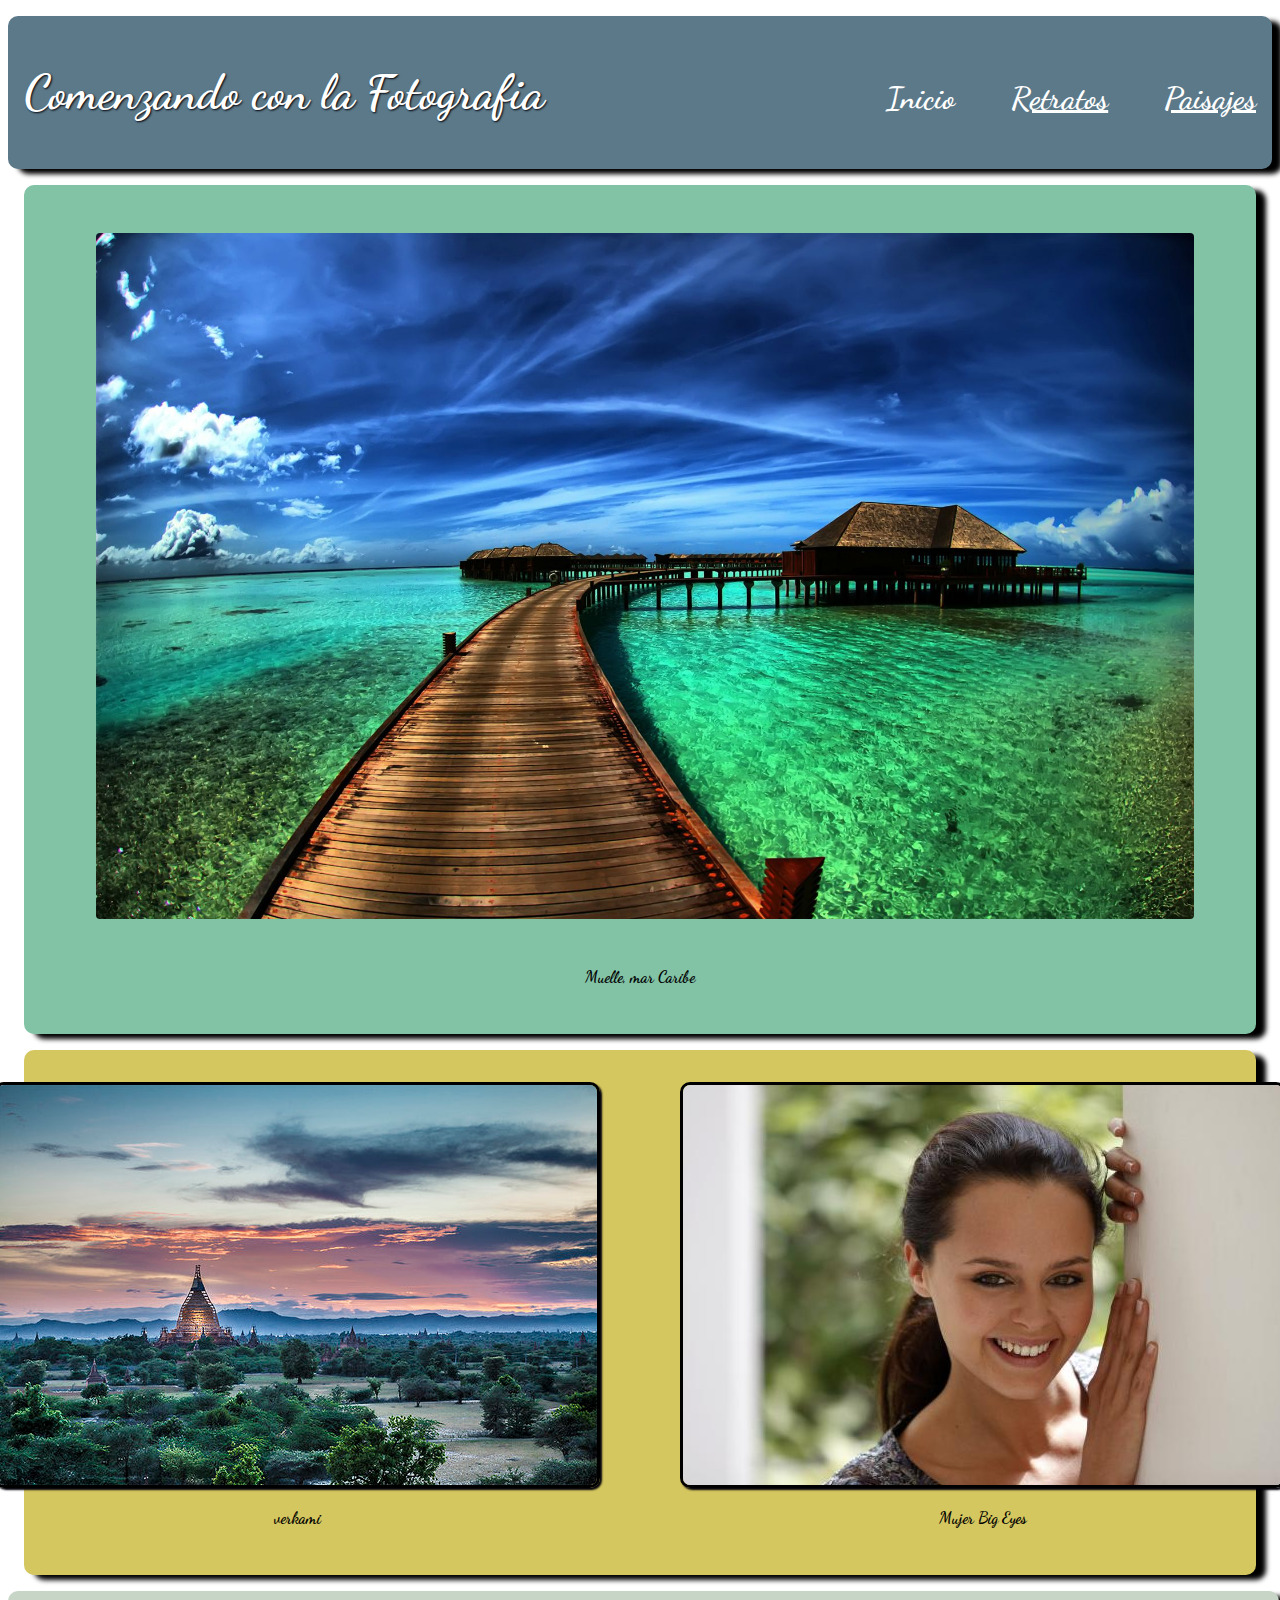
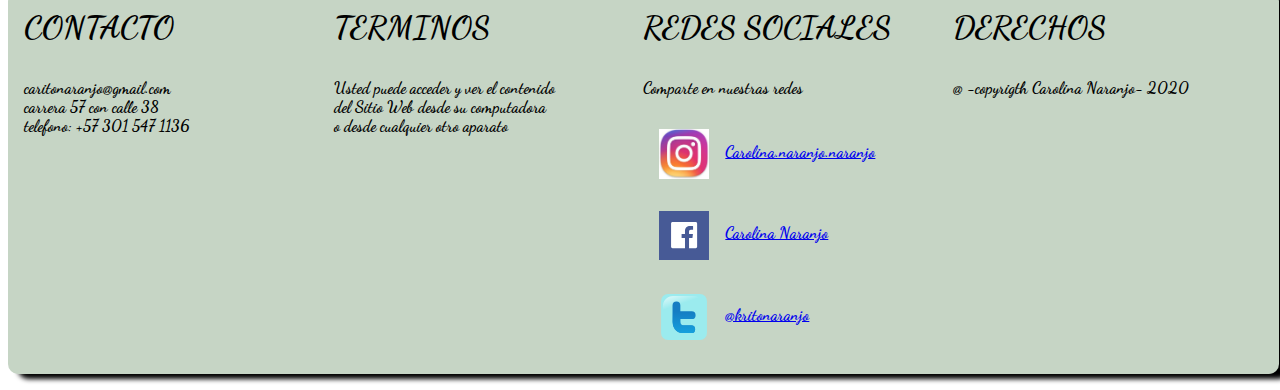
==== index.html @ 45390a70 "desktop version" ====
<!doctype html>  
<html>
    <head>
        <meta charset="utf-8">
        <meta name="description" content="">
        <meta name="viewport" content="width=device-width, initial-scale=1.0">
        <title>Comenzando con la Fotografia</title>
        <link rel="stylesheet" href="css/style.css">
        <link rel="carolinaranjo" href="humans.txt">
    </head>
    <body>

    	<header>
    		
        <h1 id="inicio">Comenzando con la Fotografia</h1>
        <nav class="encabezado">
        <a href="#inicio" class="active">Inicio</a>
        <a href="retratos.html">Retratos</a>
        <a href="paisajes.html">Paisajes</a>
       </nav>
       </header>

      <section id="contenido">
       	<figure >
       		
       	<img class="imagen1" src="images/muelle.jpg" alt="muelle">
       	<figcaption>Muelle, mar Caribe</figcaption>
		</figure>
	</section>
	<section id="imagenes2">
		<figure>
			<a href="paisajes.html"><img src="images/verkami.jpg" alt="paisajes" class="paisajes"></a>
			<figcaption>verkami</figcaption>
		</figure>
		<figure>
			<a href="retratos.html"><img src="images/mujer.jpg" alt="retratos" class="retratos"></a>
			<figcaption>Mujer Big Eyes</figcaption>
		</figure>
       </section>
       <footer>      
       	<div>
       	<h3>CONTACTO</h3>
       	<P> 
       	caritonaranjo@gmail.com<br/>
       	carrera 57 con calle 38<br/>
       telefono: +57 301 547 1136</P>
       </div>
       <div>
       <h3>TERMINOS</h3>       
       <P>Usted puede acceder y ver el contenido <br/> del Sitio Web desde su computadora<br/> o desde cualquier otro aparato </P>
       </div>
       <div>
       <h3>REDES SOCIALES</h3>       
       <P>Comparte en nuestras redes</P>
       <a href="https://www.instagram.com/carolina.naranjo.naranjo/" target="_blanck"><img src="images/instagram.jpeg" alt="instagram" width="50px">Carolina.naranjo.naranjo</a><br/>
		<a href="https://www.facebook.com/carolina.naranjo.9022" target="_blanck"><img src="images/facebook-icon.svg" alt="facebook" width="50px">Carolina Naranjo</a><br/>
		<a href="https://twitter.com/kritonaranjo" target="_blanck"><img src="images/Twitter-icon.svg" alt="twitter" width="50px">@kritonaranjo</a><br/>
		</div>
		<div>
		<h3> DERECHOS</h3>
		<P>@ -copyrigth  Carolina Naranjo- 2020</P>
		</div>
       </footer>
    </body>
</html
---- css/style.css ----
@font-face{
	font-family: "DancingScript-Bold";
	src:url(DancingScript-Bold.ttf);
}

header{
	display: flex;
	flex-direction: row;
	align-content: space-around;
	align-items: baseline;
	background-color: #5b7989;
	margin: 1em auto;
	border-radius: 10px;
	font-family:"DancingScript-Bold";
	justify-content: space-between;
	padding: 1em;
	box-shadow: 10px 5px 5px black;

}
h1{
	color: white;
	text-shadow: 1px 1px 2px #02010a;
	font-size: 3em;
	text-align: left
}
header nav{
	display: flex;
	flex-flow: row;
	justify-content: space-between;
	width: 30%;
	align-items: flex-end; 
	word-spacing: 20px;



}
header nav a{
	color: white;
	font-size: 2em;
	text-align: right;
	

}
a.active{
	text-decoration: none;
}
section{
	background-color: #82c3a6;
	margin: 1em;
	padding: 1em;
	border-radius: 10px;
	box-shadow: 10px 5px 5px black;

	

}
#contenido figure img{
	display: flex;
	flex-flow: row;
	width: 98%;
	margin: 1em auto;
	padding: 1em;	
}
.imagen1{
	border-radius: 20px;
	
}
.contenido {
	display: flex;
	flex-flow: row wrap;
	justify-content: space-between;
	width: 98%;
	margin: 1em auto;
	padding: 1em;
	box-shadow: 10px 5px 5px black;
}
.imagen img{
	width: 500px;
	height: 300px;
	border-radius: 10px;
	box-shadow:  2px 2px 2px #02010a;
	

}
figcaption{
	font-family:"DancingScript-Bold";
	text-align: center;
	padding: 1em;
}
#imagenes2 {
	display: flex;
	flex-direction: row;
	border: 1em;
	background-color:  #d5c75f;
	justify-content: center;
	box-shadow: 10px 5px 5px black;

}
#imagenes2 img{
	width: auto;
	border: solid black;
	border-radius: 10px;
	box-shadow:  2px 2px 2px #02010a;
}
.paisajes:hover{
	transform: rotate(10deg);
	box-shadow:10px 5px 5px #82c3a6;
}
.retratos:hover{
	transform: translate(5px,-20px);
	box-shadow:10px 5px 5px #82c3a6;
}
#imagen1{
	-webkit-filter:blur(10px);
	filter: blur(10px);
}
.imagen:nth-child(even){
-webkit-filter:grayscale(100%);
filter: grayscale(100%);
}
#imagen3{
	-webkit-filter:sepia(90%);
	filter: sepia(90%);
}

footer{
	background-color: #C6d5c5;
	margin: 1em auto;
	padding: 1em;
	width: 98%;
	font-family: "DancingScript-Bold";
	color:black;
	border-radius: 0 0 10px 10px;
	display:flex;
	justify-content: space-between;
	align-items: top;
	flex-direction: row;
	box-shadow: 10px 5px 5px black;
	column-count: 4;
	box-shadow: 10px 5px 5px black;
	border-radius: 10px
	
}
div{
	width: 25%;
	
	
}
 footer h3{
	margin-top: 1px;
	text-align: left;
	font-weight: bold;
	font-size: 2em
}
footer a img{
	vertical-align: middle;
	padding: 1em
}
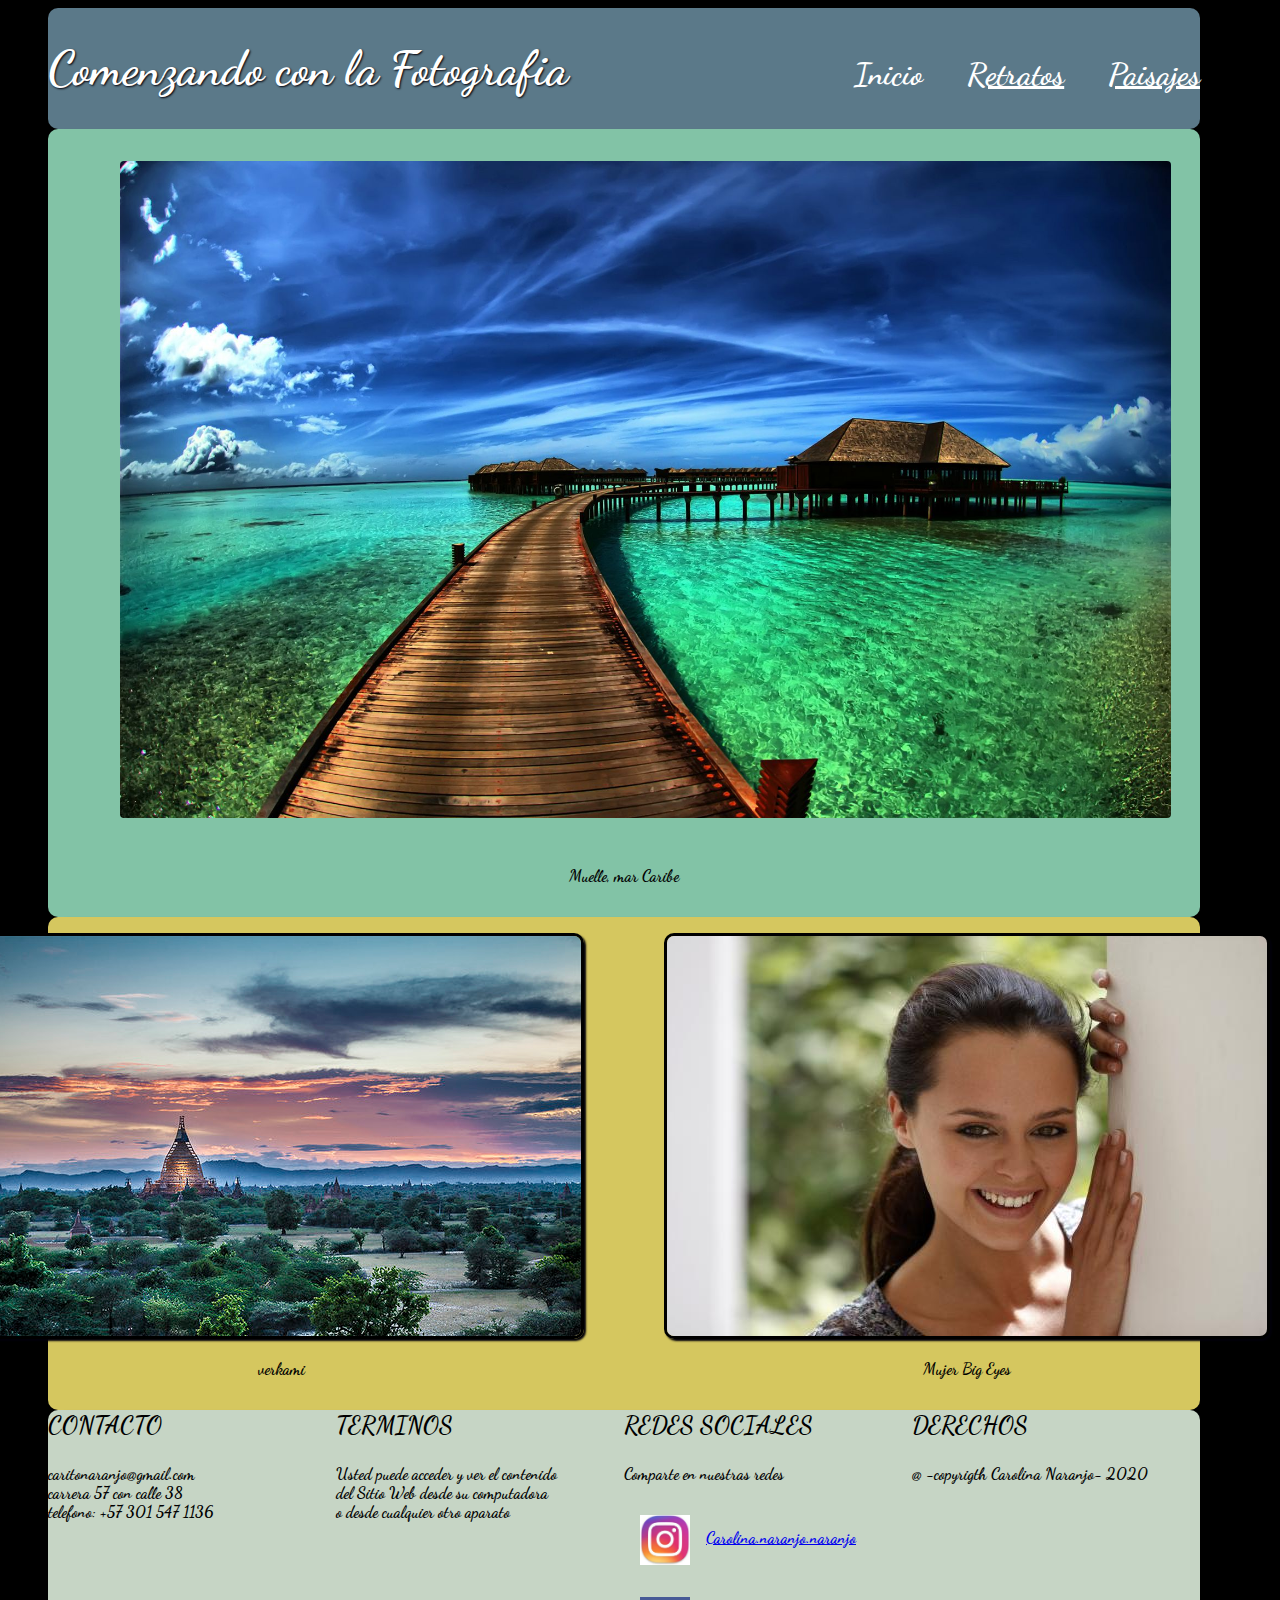
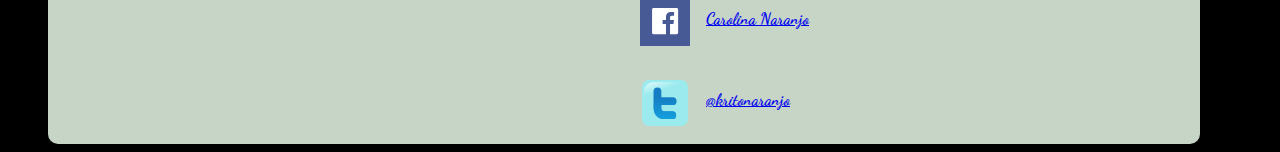
==== commit 23c5c19a: "versión movil 1.0" ====
--- a/index.html
+++ b/index.html
@@ -10,8 +10,7 @@
     </head>
     <body>
 
-    	<header>
-    		
+    	<header>    		
         <h1 id="inicio">Comenzando con la Fotografia</h1>
         <nav class="encabezado">
         <a href="#inicio" class="active">Inicio</a>
--- a/css/style.css
+++ b/css/style.css
@@ -1,6 +1,14 @@
 @font-face{
 	font-family: "DancingScript-Bold";
 	src:url(DancingScript-Bold.ttf);
+}
+body{
+	background-color: black;
+	width: 90%;
+	display: flex;
+	flex-direction: column;
+	align-items: stretch;
+	margin-left: 3em;
 }
 
 header{
@@ -9,11 +17,10 @@
 	align-content: space-around;
 	align-items: baseline;
 	background-color: #5b7989;
-	margin: 1em auto;
+	margin:0;
 	border-radius: 10px;
 	font-family:"DancingScript-Bold";
 	justify-content: space-between;
-	padding: 1em;
 	box-shadow: 10px 5px 5px black;
 
 }
@@ -46,33 +53,38 @@
 }
 section{
 	background-color: #82c3a6;
+	margin: 0;
+	border-radius: 10px;
+	box-shadow: 10px 5px 5px black;
+	width: 100%;
+
+	
+
+}
+#contenido figure img{
+	display: flex;
+	width:98%;
 	margin: 1em;
-	padding: 1em;
-	border-radius: 10px;
-	box-shadow: 10px 5px 5px black;
-
-	
-
-}
-#contenido figure img{
-	display: flex;
-	flex-flow: row;
-	width: 98%;
-	margin: 1em auto;
-	padding: 1em;	
-}
-.imagen1{
+	padding:1em;
+
+
+		
+}
+.imagen1 {
 	border-radius: 20px;
+	justify-content: center;
+	width: 100%
+
 	
 }
 .contenido {
 	display: flex;
 	flex-flow: row wrap;
 	justify-content: space-between;
-	width: 98%;
-	margin: 1em auto;
-	padding: 1em;
-	box-shadow: 10px 5px 5px black;
+	width: 100%;
+	margin: 0;
+	box-shadow: 10px 5px 5px black;
+	background-color:  #d5c75f;
 }
 .imagen img{
 	width: 500px;
@@ -90,7 +102,6 @@
 #imagenes2 {
 	display: flex;
 	flex-direction: row;
-	border: 1em;
 	background-color:  #d5c75f;
 	justify-content: center;
 	box-shadow: 10px 5px 5px black;
@@ -125,9 +136,8 @@
 
 footer{
 	background-color: #C6d5c5;
-	margin: 1em auto;
-	padding: 1em;
-	width: 98%;
+	margin: 0;
+	width: 100%;
 	font-family: "DancingScript-Bold";
 	color:black;
 	border-radius: 0 0 10px 10px;
@@ -150,11 +160,66 @@
 	margin-top: 1px;
 	text-align: left;
 	font-weight: bold;
-	font-size: 2em
+	font-size: 1.5em
 }
 footer a img{
 	vertical-align: middle;
 	padding: 1em
-}
-
-
+
+}
+
+@media (max-width: 1200px) and (min-width: 400px) {
+	body {
+		display: flex;
+		flex-direction: column;
+		background-color: black;
+		max-width: 96%;
+    	padding: 0;
+   		margin: 0 !important;
+    	overflow-x: hidden !important;
+	}
+
+	img {
+		max-width: 100%;
+	}
+
+	#contenido figure img{
+		max-width: 90%
+	}
+
+	section{
+		max-width: 100%
+	}
+	header{
+		max-width: 100%;
+		flex-direction: column;
+
+
+	}
+	footer{
+		max-width: 100%;
+		display: flex;
+		flex-direction: column;
+		align-items: stretch;
+	}
+	header nav{
+		width: 0;
+		flex-direction: column;
+		align-items: center;
+		width: 100%;
+	}
+	#imagenes2{
+		flex-direction: column;
+		margin: auto
+	}
+	#imagenes2 img{
+		align-items: center;
+	}
+
+	figure {
+		-webkit-margin-before: 0;
+	    -webkit-margin-after: 0;
+	    -webkit-margin-start: 0;
+	    -webkit-margin-end: 0;
+	}
+}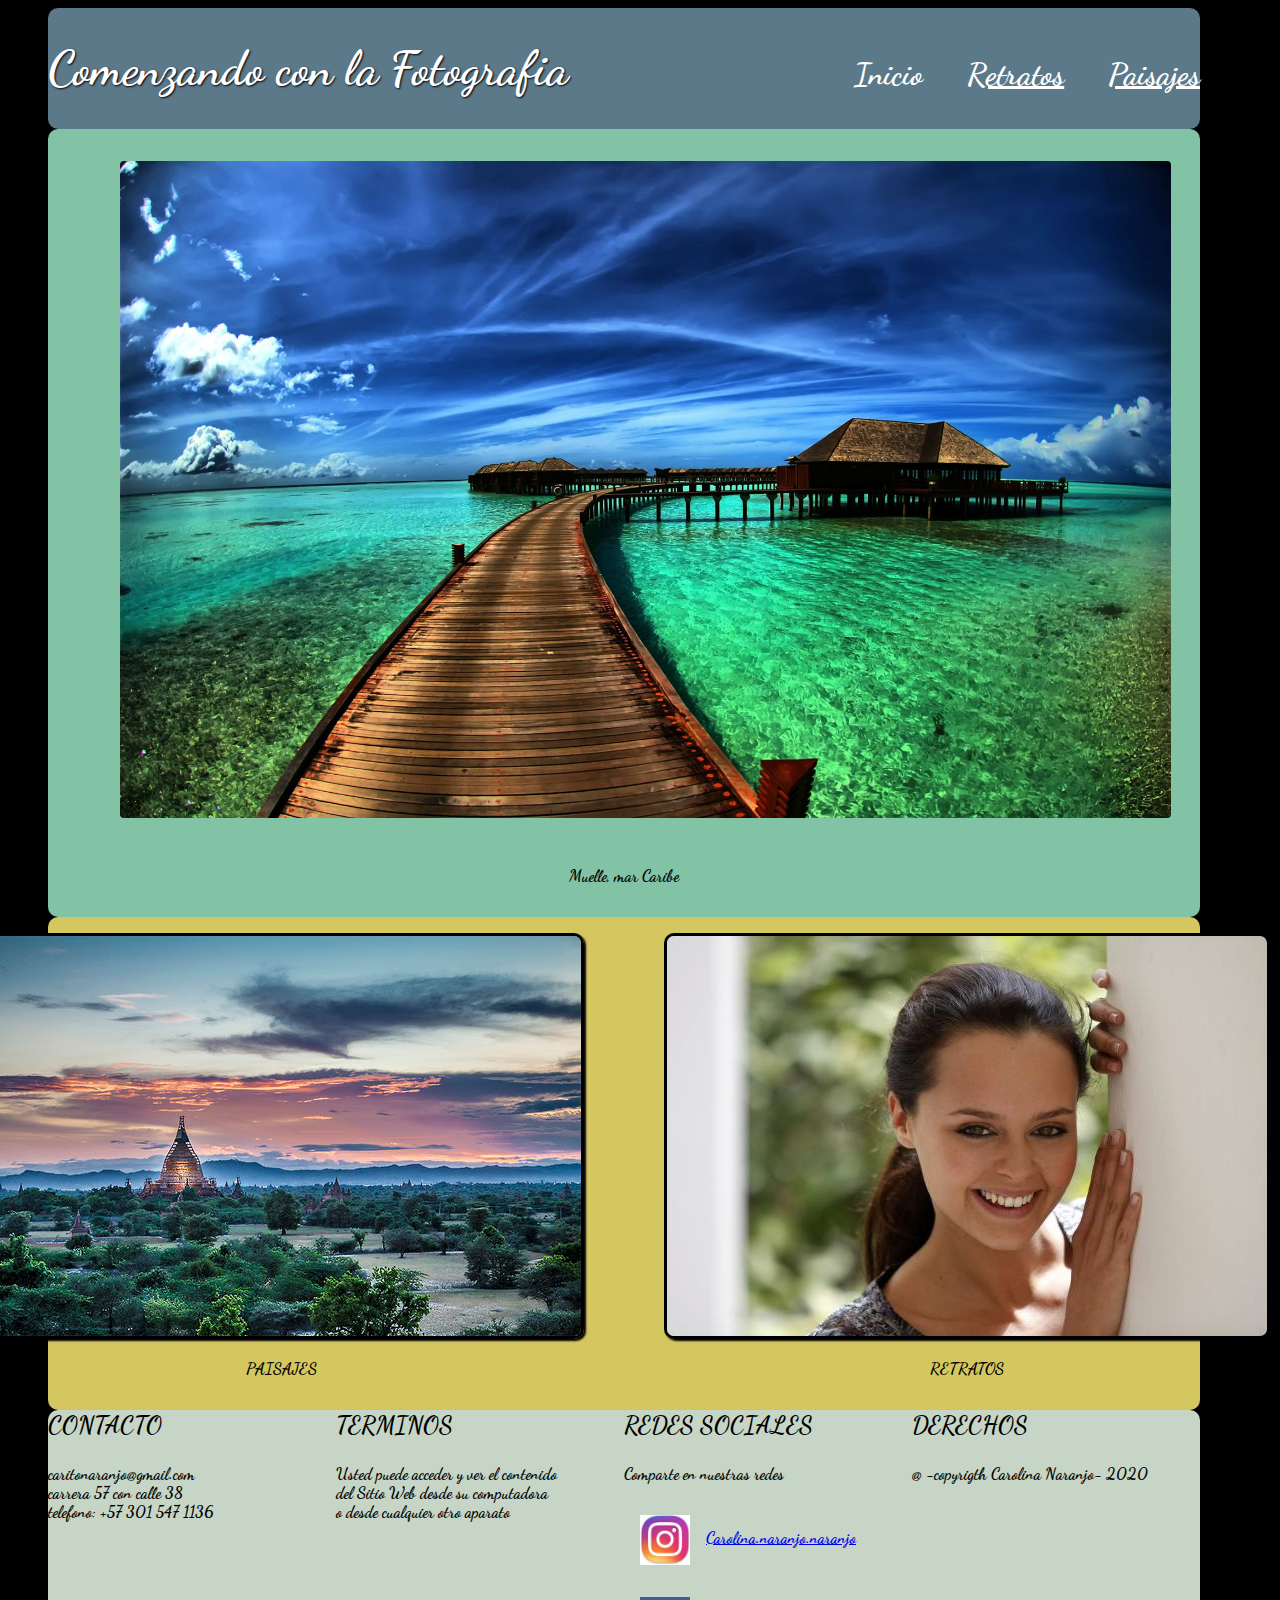
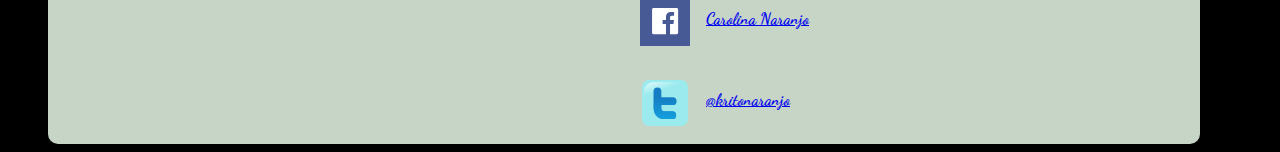
==== commit 589f8d51: "ultimos cambios" ====
--- a/index.html
+++ b/index.html
@@ -21,7 +21,6 @@
 
       <section id="contenido">
        	<figure >
-       		
        	<img class="imagen1" src="images/muelle.jpg" alt="muelle">
        	<figcaption>Muelle, mar Caribe</figcaption>
 		</figure>
@@ -29,11 +28,11 @@
 	<section id="imagenes2">
 		<figure>
 			<a href="paisajes.html"><img src="images/verkami.jpg" alt="paisajes" class="paisajes"></a>
-			<figcaption>verkami</figcaption>
+			<figcaption>PAISAJES</figcaption>
 		</figure>
 		<figure>
 			<a href="retratos.html"><img src="images/mujer.jpg" alt="retratos" class="retratos"></a>
-			<figcaption>Mujer Big Eyes</figcaption>
+			<figcaption>RETRATOS</figcaption>
 		</figure>
        </section>
        <footer>      
--- a/css/style.css
+++ b/css/style.css
@@ -180,7 +180,7 @@
 	}
 
 	img {
-		max-width: 100%;
+		max-width: 90%;
 	}
 
 	#contenido figure img{
@@ -188,32 +188,45 @@
 	}
 
 	section{
-		max-width: 100%
+		max-width: 100%;
+		margin: 0 auto;
+		padding: 0 auto;
+
 	}
 	header{
 		max-width: 100%;
 		flex-direction: column;
-
-
+		
 	}
 	footer{
 		max-width: 100%;
 		display: flex;
 		flex-direction: column;
-		align-items: stretch;
+		margin: 0 auto;
+		padding: 0 auto
+
+	}
+	footer div{
+		margin: 0 auto;
+		padding: 0 auto;
 	}
 	header nav{
 		width: 0;
 		flex-direction: column;
 		align-items: center;
 		width: 100%;
+		margin: 0 auto;
+		padding: 0 auto;
 	}
 	#imagenes2{
 		flex-direction: column;
-		margin: auto
+		margin: 0 auto;
+		padding:0 auto;
+	
 	}
 	#imagenes2 img{
 		align-items: center;
+
 	}
 
 	figure {
